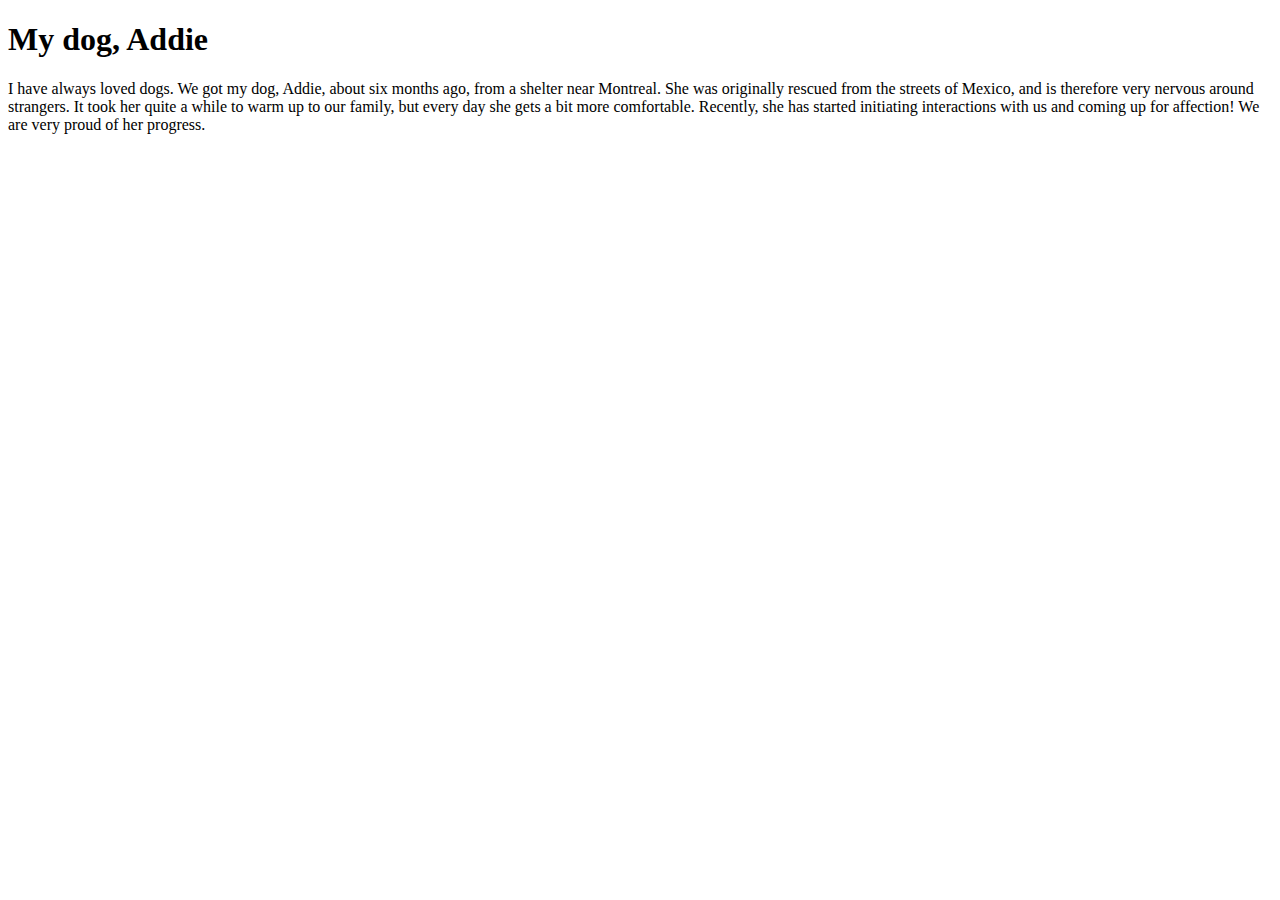
==== index.html @ fd2393cc "Added index.html and style.css webpages" ====
<!DOCTYPE html>
<!-- ICS2O-Unit1-04-HTML-CSS -->
<html lang=en-ca>
  <head>
    <meta charset="utf-8">
    <meta name="description" content="My first CSS webpage">
    <meta name="keywords" content="css, ics2o">
    <meta name="author" content="ICS2O-Programming-MariaG">
    <meta name="viewport" content="width=device-width, initial scale=1.0">
    <link rel="stylesheet" href="./css/style.css">
    <title>Maria's First CSS Webpage</title>
  </head>
  <body>
    <h1>My dog, Addie</h1>
    <p>I have always loved dogs. We got my dog, Addie, about six months ago, from a shelter near Montreal. She was originally rescued from the streets of Mexico, and is therefore very nervous around strangers. It took her quite a while to warm up to our family, but every day she gets a bit more comfortable. Recently, she has started initiating interactions with us and coming up for affection! We are very proud of her progress.</p>
  </body>
</html>
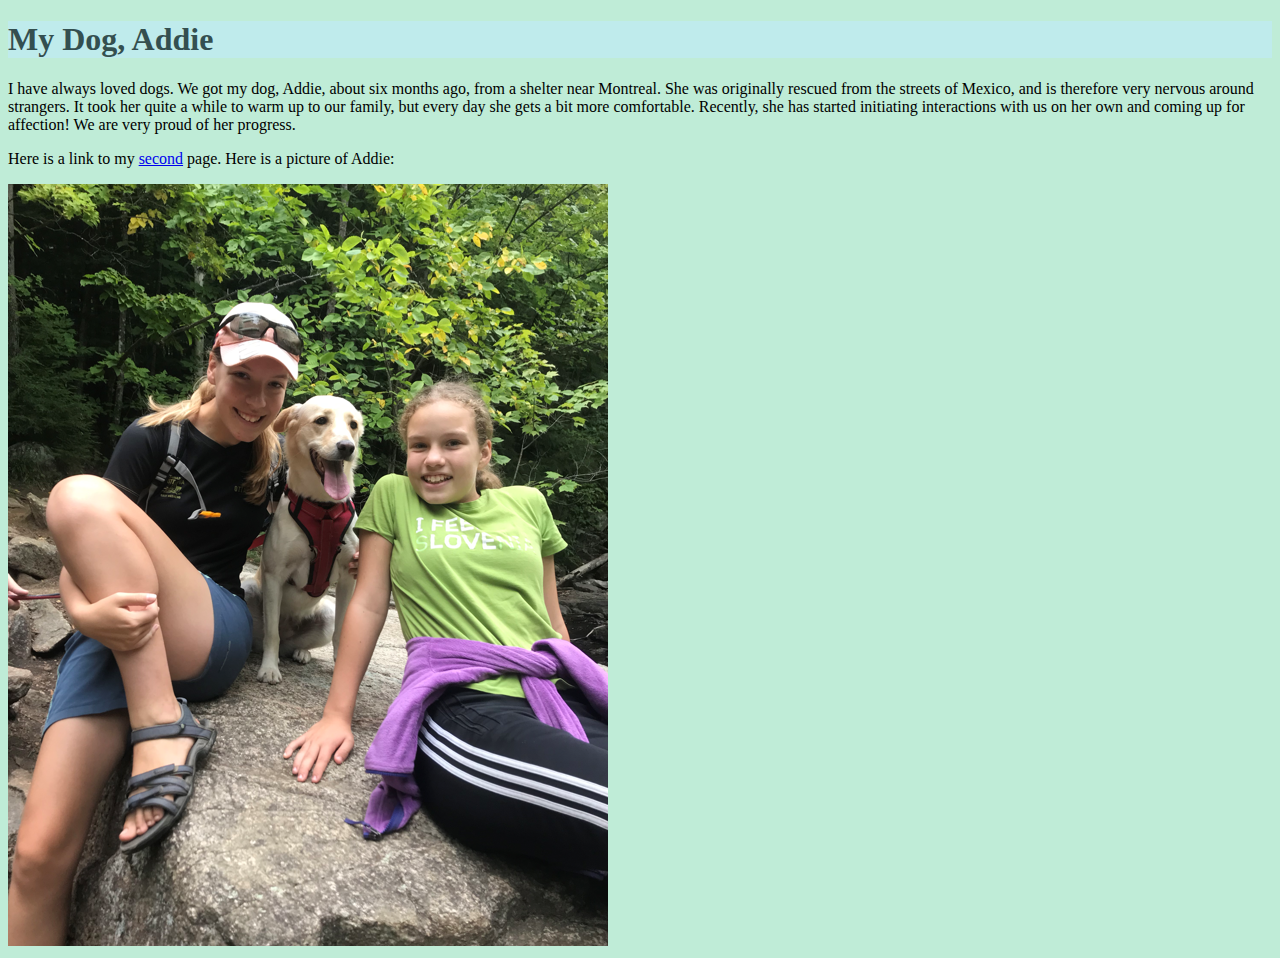
==== commit 4b942217: "Changed color of text in CSS." ====
--- a/index.html
+++ b/index.html
@@ -1,6 +1,6 @@
 <!DOCTYPE html>
 <!-- ICS2O-Unit1-04-HTML-CSS -->
-<html lang=en-ca>
+<html lang="en-ca">
   <head>
     <meta charset="utf-8">
     <meta name="description" content="My first CSS webpage">
@@ -11,7 +11,14 @@
     <title>Maria's First CSS Webpage</title>
   </head>
   <body>
-    <h1>My dog, Addie</h1>
-    <p>I have always loved dogs. We got my dog, Addie, about six months ago, from a shelter near Montreal. She was originally rescued from the streets of Mexico, and is therefore very nervous around strangers. It took her quite a while to warm up to our family, but every day she gets a bit more comfortable. Recently, she has started initiating interactions with us and coming up for affection! We are very proud of her progress.</p>
+    <h1>My Dog, Addie</h1>
+    <p>I have always loved dogs. We got my dog, Addie, about six months ago, from a shelter near Montreal. She was originally rescued from the streets of Mexico, and is therefore very nervous around strangers. It took her quite a while to warm up to our family, but every day she gets a bit more comfortable. Recently, she has started initiating interactions with us on her own and coming up for affection! We are very proud of her progress.</p>
+    <p>
+      Here is a link to my
+      <a href="./more-style.html">second</a>
+      page.
+      Here is a picture of Addie:
+    </p>
+    <img src="./images/addie.png" alt="blond dog in nature">
   </body>
 </html>--- a/css/style.css
+++ b/css/style.css
@@ -0,0 +1,14 @@
+/* Created by: Maria Goemans
+* Created on: Feb 25 2022
+* This CSS file defines the style for index.html
+* ICS2O-Unit1-04-HTML-CSS
+*/
+
+body{
+  background-color:#BFECD7;
+}
+
+h1{
+  background-color:#BFEBEC;
+  color:#344F50;
+}